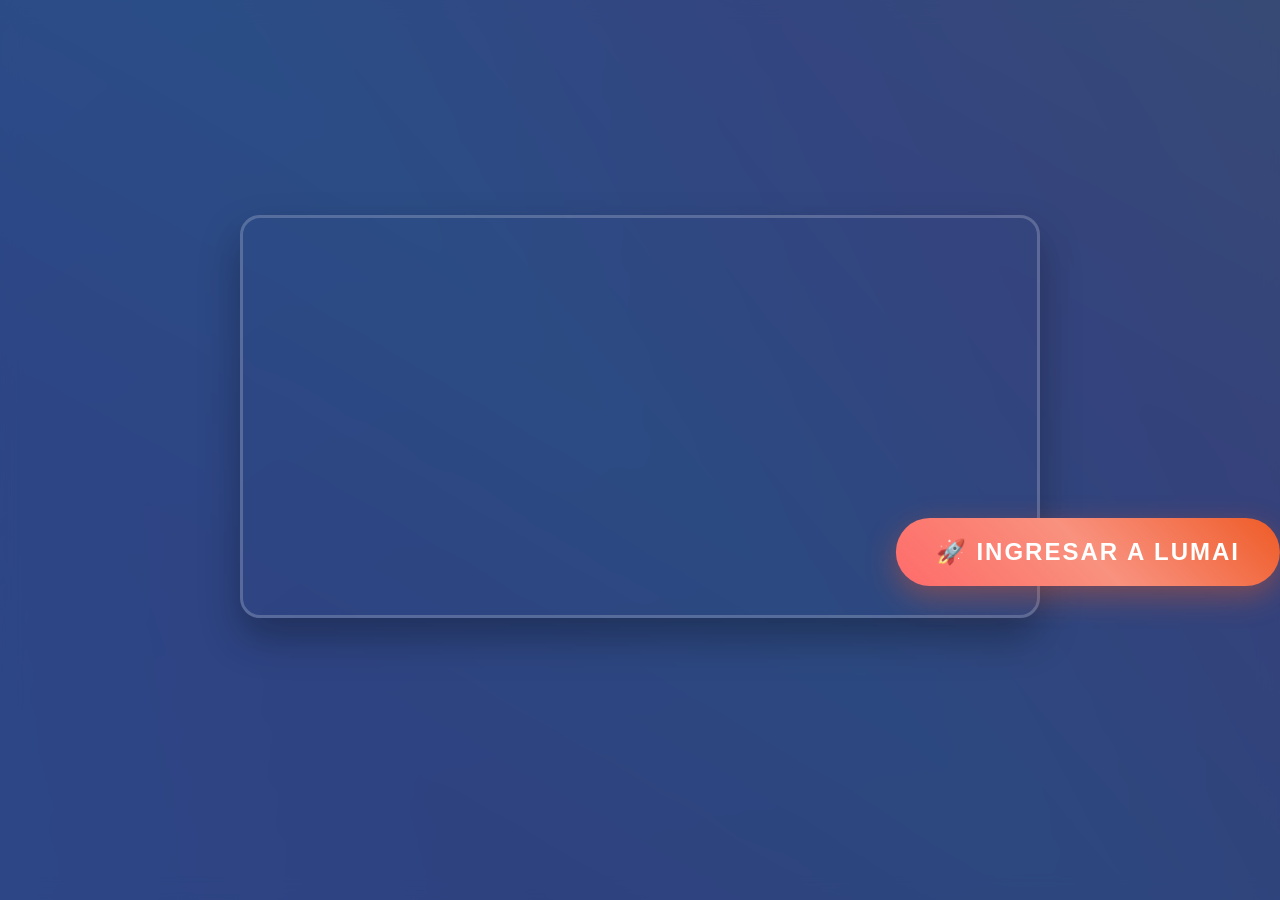
==== index.html @ d2a93003 "Add files via upload" ====
<!DOCTYPE html>
<html lang="es">
<head>
    <meta charset="UTF-8">
    <meta name="viewport" content="width=device-width, initial-scale=1.0">
    <title>LUMAI - Aprendizaje Iluminado por IA</title>
    <style>
        * {
            margin: 0;
            padding: 0;
            box-sizing: border-box;
        }

        body {
            font-family: 'Arial', sans-serif;
            overflow: hidden;
            background: url('img/fondo-lumai.png') center/cover no-repeat,
                        linear-gradient(135deg, #667eea 0%, #764ba2 100%);
            background-attachment: fixed;
            position: relative;
        }

        /* Overlay holográfico sobre el fondo */
        body::before {
            content: '';
            position: fixed;
            top: 0;
            left: 0;
            width: 100%;
            height: 100%;
            background: linear-gradient(45deg, 
                rgba(102, 126, 234, 0.3) 0%, 
                rgba(118, 75, 162, 0.2) 25%,
                rgba(78, 205, 196, 0.3) 50%,
                rgba(255, 107, 107, 0.2) 75%,
                rgba(255, 215, 0, 0.3) 100%);
            pointer-events: none;
            z-index: 1;
            animation: hologram-overlay 8s ease-in-out infinite;
        }

        /* ========== MODAL PERSONALIZADO PARA ERROR ========== */
        .modal-overlay {
            position: fixed;
            top: 0;
            left: 0;
            width: 100%;
            height: 100%;
            background: rgba(0, 0, 0, 0.7);
            backdrop-filter: blur(10px);
            display: none;
            justify-content: center;
            align-items: center;
            z-index: 2000;
            animation: fadeIn 0.3s ease-in-out;
        }

        .modal-container {
            background: rgba(255, 255, 255, 0.15);
            backdrop-filter: blur(25px);
            border-radius: 25px;
            padding: 40px;
            border: 2px solid rgba(255, 255, 255, 0.3);
            box-shadow: 0 25px 50px rgba(0, 0, 0, 0.4);
            text-align: center;
            position: relative;
            overflow: hidden;
            max-width: 450px;
            width: 90%;
            transform: scale(0.8);
            animation: modalAppear 0.4s ease-out forwards;
        }

        .modal-container::before {
            content: '';
            position: absolute;
            top: 0;
            left: 0;
            right: 0;
            bottom: 0;
            background: linear-gradient(45deg, transparent, rgba(255, 255, 255, 0.1), transparent);
            pointer-events: none;
            animation: shimmer 3s infinite;
        }

        .modal-icon {
            font-size: 4rem;
            margin-bottom: 20px;
            color: #ff6b6b;
            filter: drop-shadow(0 8px 16px rgba(255, 107, 107, 0.4));
            animation: bounce 0.6s ease-in-out;
        }

        .modal-title {
            color: white;
            font-size: 1.8rem;
            font-weight: bold;
            margin-bottom: 15px;
            text-shadow: 0 4px 8px rgba(0, 0, 0, 0.5);
        }

        .modal-message {
            color: rgba(255, 255, 255, 0.9);
            font-size: 1.1rem;
            margin-bottom: 30px;
            line-height: 1.5;
            text-shadow: 0 2px 4px rgba(0, 0, 0, 0.3);
        }

        .modal-btn {
            background: linear-gradient(45deg, #ff6b6b, #ee5a24);
            color: white;
            border: none;
            padding: 15px 40px;
            border-radius: 30px;
            font-size: 1.2rem;
            font-weight: bold;
            cursor: pointer;
            transition: all 0.3s ease;
            box-shadow: 0 10px 25px rgba(238, 90, 36, 0.4);
            position: relative;
            overflow: hidden;
            text-transform: uppercase;
            letter-spacing: 1px;
        }

        .modal-btn::before {
            content: '';
            position: absolute;
            top: -2px;
            left: -2px;
            right: -2px;
            bottom: -2px;
            background: linear-gradient(45deg, transparent, rgba(255, 255, 255, 0.3), transparent);
            border-radius: 30px;
            animation: holographic-scan 2s linear infinite;
            z-index: -1;
        }

        .modal-btn:hover {
            transform: translateY(-3px);
            box-shadow: 0 15px 35px rgba(238, 90, 36, 0.6);
            background: linear-gradient(45deg, #ee5a24, #ff6b6b);
        }

        /* ========== FASE 1: VIDEO INTRO ========== */
        #video-intro {
            position: fixed;
            top: 0;
            left: 0;
            width: 100%;
            height: 100vh;
            background: rgba(30, 60, 114, 0.8);
            backdrop-filter: blur(10px);
            display: flex;
            flex-direction: column;
            align-items: center;
            justify-content: center;
            z-index: 1000;
            transition: all 0.8s ease;
        }

        #intro-video {
            width: 80%;
            max-width: 800px;
            height: auto;
            border-radius: 20px;
            box-shadow: 0 20px 40px rgba(0, 0, 0, 0.3);
            border: 3px solid rgba(255, 255, 255, 0.2);
        }

        .ingresar-btn {
            position: absolute;
            bottom: 100px;
            left: 50%;
            transform: translateX(-50%);
            background: linear-gradient(45deg, #ff6b6b, #ee5a24);
            color: white;
            border: none;
            padding: 20px 40px;
            border-radius: 50px;
            font-size: 24px;
            font-weight: bold;
            cursor: pointer;
            transition: all 0.3s ease;
            box-shadow: 0 10px 30px rgba(238, 90, 36, 0.4);
            text-transform: uppercase;
            letter-spacing: 2px;
            position: relative;
            overflow: hidden;
        }

        .ingresar-btn::before {
            content: '';
            position: absolute;
            top: -2px;
            left: -2px;
            right: -2px;
            bottom: -2px;
            background: linear-gradient(45deg, transparent, rgba(255, 255, 255, 0.3), transparent);
            border-radius: 50px;
            animation: holographic-scan 2s linear infinite;
        }

        .ingresar-btn:hover {
            transform: translateX(-50%) translateY(-5px);
            box-shadow: 0 15px 40px rgba(238, 90, 36, 0.6);
            background: linear-gradient(45deg, #ee5a24, #ff6b6b);
        }

        /* ========== FASE 2: FORMULARIO PRINCIPAL ========== */
        #formulario-principal {
            display: none;
            min-height: 100vh;
            position: relative;
            overflow-y: auto;
            z-index: 10;
        }

        .container-principal {
            max-width: 1200px;
            margin: 0 auto;
            padding: 20px;
            position: relative;
        }

        .header-lumai {
            text-align: center;
            margin-bottom: 30px;
            position: relative;
        }

        .logo-lumai {
            max-width: 400px;
            height: auto;
            margin: 0 auto 20px;
            filter: drop-shadow(0 10px 20px rgba(0, 0, 0, 0.3));
            animation: logo-glow 3s ease-in-out infinite alternate;
        }

        .lumai-characters-container {
            position: fixed;
            top: 20px;
            right: 20px;
            width: 120px;
            height: 120px;
            z-index: 100;
            cursor: pointer;
        }

        .lumai-character-main {
            position: absolute;
            top: 0;
            left: 0;
            width: 100%;
            height: auto;
            filter: drop-shadow(0 8px 16px rgba(0, 0, 0, 0.4));
            transition: all 0.5s ease;
            animation: float-main 4s ease-in-out infinite;
        }

        .lumai-character-main.character-1 {
            opacity: 1;
        }

        .lumai-character-main.character-2 {
            opacity: 0;
        }

        .lumai-characters-container:hover .lumai-character-main {
            transform: scale(1.1);
        }

        .form-container {
            background: rgba(255, 255, 255, 0.12);
            backdrop-filter: blur(25px);
            border-radius: 30px;
            padding: 40px;
            border: 2px solid rgba(255, 255, 255, 0.25);
            box-shadow: 0 20px 40px rgba(0, 0, 0, 0.3);
            position: relative;
            overflow: hidden;
            max-width: 1000px;
            margin: 0 auto;
        }

        .form-container::before {
            content: '';
            position: absolute;
            top: 0;
            left: 0;
            right: 0;
            bottom: 0;
            background: linear-gradient(45deg, transparent, rgba(255, 255, 255, 0.1), transparent);
            pointer-events: none;
            animation: shimmer 4s infinite;
        }

        .form-row {
            display: grid;
            grid-template-columns: repeat(auto-fit, minmax(300px, 1fr));
            gap: 30px;
            margin-bottom: 30px;
        }

        .input-group {
            position: relative;
        }

        .input-label {
            color: white;
            font-weight: bold;
            margin-bottom: 12px;
            display: block;
            font-size: 1.2rem;
            text-shadow: 0 2px 4px rgba(0, 0, 0, 0.5);
        }

        .input-field {
            width: 100%;
            padding: 18px 25px;
            border: none;
            border-radius: 15px;
            background: rgba(255, 255, 255, 0.9);
            font-size: 1.1rem;
            transition: all 0.3s ease;
            box-shadow: 0 5px 15px rgba(0, 0, 0, 0.1);
            position: relative;
        }

        .input-field:focus {
            outline: none;
            transform: translateY(-3px);
            box-shadow: 0 12px 25px rgba(0, 0, 0, 0.2);
            background: rgba(255, 255, 255, 1);
        }

        .input-field:focus::before {
            content: '';
            position: absolute;
            top: -2px;
            left: -2px;
            right: -2px;
            bottom: -2px;
            background: linear-gradient(45deg, #4ecdc4, #44a08d);
            border-radius: 15px;
            z-index: -1;
            animation: holographic-border 1s ease-in-out;
        }

        select.input-field {
            cursor: pointer;
        }

        .btn-container {
            text-align: center;
            margin-top: 40px;
        }

        .btn-comenzar {
            background: linear-gradient(45deg, #667eea, #764ba2, #4ecdc4);
            color: white;
            border: none;
            padding: 22px 55px;
            border-radius: 50px;
            font-size: 1.3rem;
            font-weight: bold;
            cursor: pointer;
            text-transform: uppercase;
            letter-spacing: 1px;
            transition: all 0.3s ease;
            box-shadow: 0 10px 30px rgba(102, 126, 234, 0.4);
        }

        .btn-comenzar:hover {
            transform: translateY(-3px);
            box-shadow: 0 15px 35px rgba(102, 126, 234, 0.6);
            background: linear-gradient(45deg, #764ba2, #667eea, #4ecdc4);
        }

        .btn-comenzar:disabled {
            background: linear-gradient(45deg, #ccc, #999);
            cursor: not-allowed;
            transform: none;
            box-shadow: none;
        }

        /* Panel para Docentes */
        .seccion-reportes {
            margin-top: 30px;
            text-align: center;
            max-width: 1000px;
            margin-left: auto;
            margin-right: auto;
        }

        .reportes-container {
            background: rgba(255, 255, 255, 0.12);
            backdrop-filter: blur(15px);
            border-radius: 25px;
            padding: 25px;
            border: 2px solid rgba(255, 255, 255, 0.2);
        }

        .reportes-container h4 {
            color: white;
            margin-bottom: 18px;
            font-size: 1.3rem;
            text-shadow: 0 2px 4px rgba(0, 0, 0, 0.5);
        }

        .btn-reportes {
            background: linear-gradient(45deg, #ff9a56, #ff6b6b);
            color: white;
            border: none;
            padding: 15px 35px;
            border-radius: 30px;
            font-size: 1.1rem;
            cursor: pointer;
            transition: all 0.3s ease;
            box-shadow: 0 8px 20px rgba(255, 107, 107, 0.3);
            position: relative;
            overflow: hidden;
            font-weight: bold;
        }

        .btn-reportes::before {
            content: '';
            position: absolute;
            top: -2px;
            left: -2px;
            right: -2px;
            bottom: -2px;
            background: linear-gradient(45deg, 
                transparent, 
                rgba(255, 255, 255, 0.3), 
                transparent,
                rgba(255, 154, 86, 0.5),
                transparent);
            border-radius: 30px;
            animation: holographic-scan 2.5s linear infinite;
            z-index: -1;
        }

        .btn-reportes:hover {
            transform: translateY(-3px);
            box-shadow: 0 12px 25px rgba(255, 107, 107, 0.5);
        }

        /* Animaciones */
        @keyframes fadeIn {
            from { opacity: 0; }
            to { opacity: 1; }
        }

        @keyframes modalAppear {
            0% { 
                transform: scale(0.8) translateY(-50px); 
                opacity: 0; 
            }
            100% { 
                transform: scale(1) translateY(0); 
                opacity: 1; 
            }
        }

        @keyframes bounce {
            0%, 20%, 60%, 100% { transform: translateY(0); }
            40% { transform: translateY(-10px); }
            80% { transform: translateY(-5px); }
        }

        @keyframes float-intro {
            0%, 100% { transform: translateY(0px) rotate(0deg); }
            50% { transform: translateY(-15px) rotate(2deg); }
        }

        @keyframes float-main {
            0%, 100% { transform: translateY(0px) rotate(0deg); }
            50% { transform: translateY(-12px) rotate(-1deg); }
        }

        @keyframes logo-glow {
            0% { 
                filter: drop-shadow(0 10px 20px rgba(0, 0, 0, 0.3)) 
                        drop-shadow(0 0 30px rgba(255, 215, 0, 0.3)); 
            }
            100% { 
                filter: drop-shadow(0 10px 25px rgba(0, 0, 0, 0.4)) 
                        drop-shadow(0 0 50px rgba(255, 215, 0, 0.8)); 
            }
        }

        @keyframes shimmer {
            0% { transform: translateX(-100%) rotate(45deg); }
            100% { transform: translateX(200%) rotate(45deg); }
        }

        @keyframes holographic-scan {
            0% { transform: translateX(-100%); opacity: 0; }
            20% { opacity: 1; }
            80% { opacity: 1; }
            100% { transform: translateX(100%); opacity: 0; }
        }

        @keyframes holographic-pulse {
            0%, 100% { opacity: 0.3; }
            50% { opacity: 0.8; }
        }

        @keyframes holographic-border {
            0% { opacity: 0; transform: scale(0.8); }
            50% { opacity: 1; transform: scale(1.05); }
            100% { opacity: 0.5; transform: scale(1); }
        }

        @keyframes hologram-overlay {
            0%, 100% { opacity: 0.3; }
            50% { opacity: 0.6; }
        }

        @keyframes character-switch {
            0%, 45% { opacity: 1; }
            50%, 95% { opacity: 0; }
            100% { opacity: 1; }
        }

        @keyframes character-switch-alt {
            0%, 45% { opacity: 0; }
            50%, 95% { opacity: 1; }
            100% { opacity: 0; }
        }

        /* Responsive */
        @media (max-width: 1024px) {
            .lumai-characters-container {
                position: static;
                width: 100px;
                height: 100px;
                margin: 0 auto 20px;
            }
        }

        @media (max-width: 768px) {
            .form-row {
                grid-template-columns: 1fr;
                gap: 20px;
            }
            
            .lumai-characters-container {
                width: 80px;
                height: 80px;
            }
            
            #intro-video {
                width: 95%;
            }
            
            .ingresar-btn {
                font-size: 18px;
                padding: 15px 30px;
            }

            .modal-container {
                padding: 30px 20px;
                max-width: 350px;
            }

            .modal-title {
                font-size: 1.5rem;
            }

            .modal-message {
                font-size: 1rem;
            }
        }

        /* Ocultar video-intro cuando se muestra formulario */
        .hidden {
            display: none !important;
        }

        /* Alternar personajes */
        .character-switching .character-1 {
            animation: character-switch 6s infinite;
        }

        .character-switching .character-2 {
            animation: character-switch-alt 6s infinite;
        }
    </style>
</head>
<body>
    <!-- ========== MODAL PERSONALIZADO PARA ERRORES ========== -->
    <div id="modal-error" class="modal-overlay">
        <div class="modal-container">
            <div class="modal-icon">🔒</div>
            <h2 class="modal-title">Contraseña Incorrecta</h2>
            <p class="modal-message">
                Por favor, verifica tu contraseña con el docente.<br>
                Las contraseñas válidas son proporcionadas en clase.
            </p>
            <button class="modal-btn" onclick="cerrarModal()">Aceptar</button>
        </div>
    </div>

    <!-- ========== FASE 1: VIDEO INTRO ========== -->
    <div id="video-intro">
        <video id="intro-video" autoplay muted loop>
            <source src="img/video-intro.mp4" type="video/mp4">
            Tu navegador no soporta el elemento de video.
        </video>
        
        <button class="ingresar-btn" onclick="mostrarFormulario()">
            🚀 INGRESAR A LUMAI
        </button>
    </div>

    <!-- ========== FASE 2: FORMULARIO PRINCIPAL ========== -->
    <div id="formulario-principal">
        <div class="container-principal">
            <!-- Header con logo y personaje -->
            <div class="header-lumai">
                <img src="img/logo-lumai.png" alt="LUMAI Logo" class="logo-lumai">
            </div>
            
            <!-- Personajes LUMAI alternando -->
            <div class="lumai-characters-container character-switching" onclick="saludarLumai()">
                <img src="img/1.png" alt="LUMAI te acompaña" class="lumai-character-main character-1">
                <img src="img/2.png" alt="LUMAI te acompaña" class="lumai-character-main character-2">
            </div>

            <!-- Formulario principal -->
            <div class="form-container">
                <div class="form-row">
                    <div class="input-group">
                        <label class="input-label">👤 ¿Cuál es tu nombre?</label>
                        <input type="text" id="nombre" class="input-field" placeholder="Escribe tu nombre aquí..." maxlength="50">
                    </div>
                    
                    <div class="input-group">
                        <label class="input-label">🔑 Contraseña de Acceso</label>
                        <input type="password" id="contrasena" class="input-field" placeholder="Ingresa tu contraseña">
                        <small style="color: rgba(255,255,255,0.7); font-size: 0.9rem; margin-top: 0.5rem; display: block;">
                          Solicita tu contraseña al docente
                        </small>
                    </div>
                </div>

                <div class="form-row">
                    <div class="input-group">
                        <label class="input-label">🎓 ¿En qué ciclo estás?</label>
                        <select id="ciclo" class="input-field">
                            <option value="">Selecciona tu ciclo</option>
                            <option value="basico">Ciclo Básico</option>
                            <option value="orientado">Ciclo Orientado</option>
                        </select>
                    </div>

                    <div class="input-group" id="orientacion-group" style="display: none;">
                        <label class="input-label">🎯 ¿Cuál es tu orientación?</label>
                        <select id="orientacion" class="input-field">
                            <option value="">Selecciona tu orientación</option>
                            <option value="agro">Agro y Ambiente</option>
                            <option value="arte">Arte</option>
                            <option value="cnat">Ciencias Naturales</option>
                            <option value="csoc">Ciencias Sociales y Humanidades</option>
                            <option value="comu">Comunicación</option>
                            <option value="econ">Economía y Administración</option>
                            <option value="efis">Educación Física</option>
                            <option value="info">Informática</option>
                            <option value="leng">Lenguas</option>
                        </select>
                    </div>
                </div>

                <div class="form-row">
                    <div class="input-group">
                        <label class="input-label">📚 ¿Qué materia vas a estudiar?</label>
                        <select id="materia" class="input-field">
                            <option value="">Primero elige ciclo</option>
                        </select>
                    </div>
                </div>

                <div class="form-row">
                    <div class="input-group">
                        <label class="input-label">🎯 ¿Qué tema quieres aprender hoy?</label>
                        <input type="text" id="tema" class="input-field" placeholder="Ejemplo: Suma y resta, Células, Guerra de Independencia..." maxlength="100">
                    </div>
                </div>

                <div class="btn-container">
                    <button id="btn-comenzar" class="btn-comenzar" onclick="comenzarExperiencia()">
                        🚀 ¡COMENZAR EXPERIENCIA PEDAGÓGICA!
                    </button>
                </div>
            </div>

            <!-- Panel para Docentes -->
            <section class="seccion-reportes">
                <div class="reportes-container">
                    <h4>👨‍🏫 Panel para Docentes</h4>
                    <button class="btn-reportes" onclick="window.location.href='reportes.html'">
                        📊 Ver Reportes de Estudiantes
                    </button>
                </div>
            </section>
        </div>
    </div>

    <script>
        // ========== FUNCIONES DEL MODAL PERSONALIZADO ==========
        function mostrarModal() {
            const modal = document.getElementById('modal-error');
            modal.style.display = 'flex';
        }

        function cerrarModal() {
            const modal = document.getElementById('modal-error');
            modal.style.display = 'none';
            
            // Limpiar campo de contraseña y enfocarlo
            document.getElementById('contrasena').value = '';
            document.getElementById('contrasena').focus();
        }

        // ========== TRANSICIÓN ENTRE FASES ==========
        function mostrarFormulario() {
            const videoIntro = document.getElementById('video-intro');
            const formulario = document.getElementById('formulario-principal');
            
            // Ocultar video con transición
            videoIntro.style.opacity = '0';
            setTimeout(() => {
                videoIntro.classList.add('hidden');
                formulario.style.display = 'block';
                document.body.style.overflow = 'auto';
                
                // Iniciar animación de personajes
                iniciarAnimacionPersonajes();
            }, 800);
        }

        // ========== ANIMACIÓN DE PERSONAJES ==========
        function iniciarAnimacionPersonajes() {
            const container = document.querySelector('.lumai-characters-container');
            if (container) {
                container.classList.add('character-switching');
            }
        }

        // ========== INTERACCIÓN CON PERSONAJE ==========
        function saludarLumai() {
            const personajes = document.querySelectorAll('.lumai-character-main');
            personajes.forEach(personaje => {
                personaje.style.animation = 'none';
                setTimeout(() => {
                    personaje.style.animation = 'float-main 1s ease-in-out 2';
                }, 10);
            });
            
            // Mensajes aleatorios de LUMAI
            const mensajes = [
                "¡Hola! Soy LUMAI y estoy aquí para ayudarte 🤖✨",
                "¡Qué emocionante! Vamos a aprender juntos 🚀",
                "¡Estoy listo para hacer tu aprendizaje increíble! 🌟",
                "¡Hola estudiante! Preparemos una aventura educativa 🎯"
            ];
            
            const mensajeAleatorio = mensajes[Math.floor(Math.random() * mensajes.length)];
            alert(mensajeAleatorio);
        }

        // ========== FUNCIÓN PRINCIPAL CON MODAL PERSONALIZADO ==========
        function comenzarExperiencia() {
            // Obtener datos del formulario
            const nombre = document.getElementById('nombre').value.trim();
            const contrasena = document.getElementById('contrasena').value.trim();
            const ciclo = document.getElementById('ciclo').value;
            const orientacion = document.getElementById('orientacion').value;
            const materia = document.getElementById('materia').value;
            const tema = document.getElementById('tema').value.trim();

            // Validación simple
            if (!nombre || !ciclo || !materia || !tema) {
                alert('Por favor completa todos los campos obligatorios');
                return;
            }

            // VALIDACIÓN DE CONTRASEÑA CON MODAL PERSONALIZADO
            const contrasenasValidas = ['n012', 'n123', 'n234', 'n345'];
            
            // Verificar si la contraseña es válida
            if (!contrasenasValidas.includes(contrasena)) {
                // Mostrar modal personalizado en lugar de alert nativo
                mostrarModal();
                return;
            }

            // ✅ CORRECCIÓN: Agregar condición para N0 y guardar contraseña
            let perfil = 'N2'; // Por defecto
            if (contrasena === 'n012') perfil = 'N0';        // ← ¡NUEVA LÍNEA!
            else if (contrasena === 'n123') perfil = 'N1';
            else if (contrasena === 'n234') perfil = 'N2';
            else if (contrasena === 'n345') perfil = 'N3';

            // ✅ CORRECCIÓN: Incluir contraseña en sessionStorage
            const datosSession = {
                nombreAlumno: nombre,
                perfil: perfil,
                ciclo: ciclo === 'basico' ? 'Ciclo Básico' : 'Ciclo Orientado',
                orientacion: orientacion || '',
                materia: materia,
                tema: tema,
                contrasena: contrasena  // ← ¡NUEVA LÍNEA!
            };

            // Guardar con la clave que usa LUMAI
            sessionStorage.setItem('datosLumai', JSON.stringify(datosSession));

            // Mostrar que está cargando
            document.getElementById('btn-comenzar').innerHTML = '🔄 Cargando...';
            
            // Redirigir a explicacion.html
            setTimeout(() => {
                window.location.href = 'explicacion.html';
            }, 1000);
        }

        // ========== LÓGICA DEL FORMULARIO CON MATERIAS COMPLETAS ==========
        document.addEventListener('DOMContentLoaded', function() {
            const cicloSelect = document.getElementById('ciclo');
            const orientacionGroup = document.getElementById('orientacion-group');
            const orientacionSelect = document.getElementById('orientacion');
            const materiaSelect = document.getElementById('materia');

            // MATERIAS COMPLETAS - Ciclo Básico (16 materias)
            const materiasBasico = [
                "Formación ética y ciudadana",
                "Lengua y Literatura",
                "Educación Física",
                "Matemática",
                "Educación Tecnológica",
                "Biología",
                "Físico-Química",
                "Geografía",
                "Historia",
                "Educación Artística Música",
                "Educación Artística Artes Visuales",
                "Lengua Extranjera Inglés",
                "Lengua Extranjera Francés",
                "Lengua Extranjera Italiano",
                "Seminario Cs. Sociales",
                "Lab. Ciencias Naturales"
            ];

            // MATERIAS COMPLETAS - Formación General Orientado (13 materias)
            const materiasFormacionGeneral = [
                "Lengua y Literatura",
                "Matemática",
                "Educación Física",
                "Historia",
                "Geografía",
                "Biología",
                "Física",
                "Química",
                "Educación Artística Música",
                "Educación Artística Artes Visuales",
                "Lengua Extranjera Inglés",
                "Lengua Extranjera Francés",
                "Lengua Extranjera Italiano"
            ];

            // MATERIAS COMPLETAS - Por Orientación
            const materiasOrientadas = {
                agro: [
                    "Sociología Rural",
                    "Educación para la Salud",
                    "Sistemas Productivos y Problemática Ambiental",
                    "Economía",
                    "Marco Jurídico y Legislación Rural",
                    "Ecología",
                    "Manejo y Gestión de Recursos Rurales"
                ],
                arte: [
                    "Lenguaje y Producción Audiovisual",
                    "Artes Audiovisuales y Contexto",
                    "Lenguaje Artístico Complementario",
                    "Taller de Integración de Lenguajes Artísticos"
                ],
                cnat: [
                    "Biología",
                    "Química",
                    "Física",
                    "Salud y Adolescencia",
                    "Ciencias de la Tierra",
                    "Salud y Ambiente"
                ],
                csoc: [
                    "Economía",
                    "Sociología",
                    "Ciencias de la Comunicación",
                    "Psicología",
                    "Historia",
                    "Geografía",
                    "Ciencias Políticas",
                    "Seminario de Investigación",
                    "Problemática Educativa"
                ],
                comu: [
                    "Introducción a la Comunicación",
                    "Teorías de la Comunicación y Contextos",
                    "Historia de los Medios",
                    "Tecnologías Digitales de la Comunicación",
                    "Prácticas de los Lenguajes",
                    "Metodología de la Investigación en Comunicación",
                    "Observatorio de Experiencias Comunicacionales",
                    "Gestión de Productos Comunicacionales"
                ],
                econ: [
                    "Administración",
                    "Economía",
                    "Sistema de Información Contable",
                    "Derecho"
                ],
                efis: [
                    "Iniciación a la Práctica Deportiva y Juegos",
                    "Práctica en el Ambiente Natural",
                    "Formación Motriz",
                    "Prácticas Deportivas"
                ],
                info: [
                    "Alfabetización Informática",
                    "Fundamentos de Programación",
                    "Redes Digitales",
                    "Alfabetización Multimedia",
                    "Seguridad Informática",
                    "Medios Digitales Colaborativos",
                    "Sistemas de Información",
                    "Informática Aplicada"
                ],
                leng: [
                    "Lengua y Cultura Extranjera I",
                    "Lengua y Cultura Extranjera II",
                    "Lengua y Cultura Extranjera III",
                    "Taller de Integración de Lenguas-Culturas"
                ]
            };

            // Cuando cambia el ciclo
            cicloSelect.addEventListener('change', function() {
                const ciclo = this.value;
                
                if (ciclo === 'orientado') {
                    orientacionGroup.style.display = 'block';
                    materiaSelect.innerHTML = '<option value="">Primero elige orientación</option>';
                } else if (ciclo === 'basico') {
                    orientacionGroup.style.display = 'none';
                    orientacionSelect.value = '';
                    
                    // Llenar materias básico (16 materias completas)
                    materiaSelect.innerHTML = '<option value="">Elige una materia</option>';
                    materiasBasico.forEach(materia => {
                        const option = document.createElement('option');
                        option.value = materia;
                        option.textContent = materia;
                        materiaSelect.appendChild(option);
                    });
                } else {
                    orientacionGroup.style.display = 'none';
                    materiaSelect.innerHTML = '<option value="">Primero elige ciclo</option>';
                }
            });

            // Cuando cambia orientación
            orientacionSelect.addEventListener('change', function() {
                if (this.value) {
                    // Llenar materias orientado (formación general + específicas)
                    materiaSelect.innerHTML = '<option value="">Elige una materia</option>';
                    
                    // Agregar materias de formación general
                    materiasFormacionGeneral.forEach(materia => {
                        const option = document.createElement('option');
                        option.value = materia;
                        option.textContent = materia;
                        materiaSelect.appendChild(option);
                    });
                    
                    // Agregar materias específicas de la orientación
                    if (materiasOrientadas[this.value]) {
                        materiasOrientadas[this.value].forEach(materia => {
                            const option = document.createElement('option');
                            option.value = materia;
                            option.textContent = materia;
                            materiaSelect.appendChild(option);
                        });
                    }
                }
            });
        });
    </script>
</body>
</html>
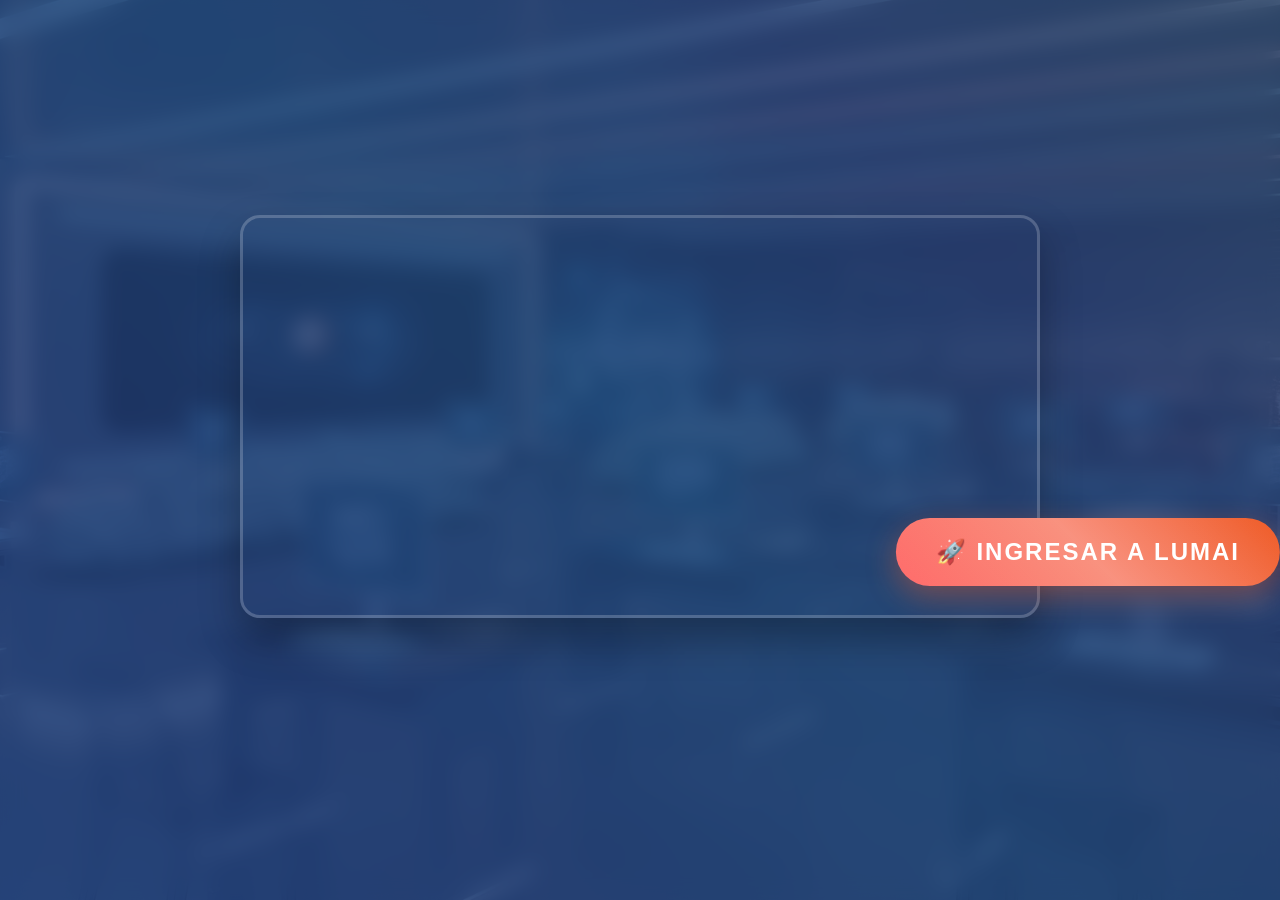
==== commit d9a2403a: "Clases base en cápsulas para 1.° año (NAP) - 16 clases base de Lengua, Matemática, Biología y Geogra" ====
--- a/index.html
+++ b/index.html
@@ -588,6 +588,13 @@
         .character-switching .character-2 {
             animation: character-switch-alt 6s infinite;
         }
+        /* Clases base listas (contenidos/indice.json) */
+        .clases-listas { margin-top: 12px; }
+        .clases-listas-titulo { display: block; color: rgba(255,255,255,0.92); font-size: 0.95rem; margin-bottom: 8px; }
+        .clases-listas-chips { display: flex; flex-wrap: wrap; gap: 8px; }
+        .chip-clase { border: 2px solid rgba(255,255,255,0.85); background: rgba(255,255,255,0.14); color: #fff; border-radius: 999px; padding: 8px 14px; font: inherit; font-size: 0.92rem; cursor: pointer; text-align: left; transition: all 0.2s ease; }
+        .chip-clase:hover, .chip-clase:focus-visible { background: rgba(255,255,255,0.3); outline: none; }
+        .chip-clase[aria-pressed="true"] { background: #fff; color: #00509e; font-weight: 600; }
     </style>
 </head>
 <body>
@@ -686,7 +693,12 @@
                 <div class="form-row">
                     <div class="input-group">
                         <label class="input-label">🎯 ¿Qué tema quieres aprender hoy?</label>
-                        <input type="text" id="tema" class="input-field" placeholder="Ejemplo: Suma y resta, Células, Guerra de Independencia..." maxlength="100">
+                        <input type="text" id="tema" class="input-field" placeholder="Ejemplo: Suma y resta, Células, Guerra de Independencia..." maxlength="100" list="temas-sugeridos" autocomplete="off">
+                        <datalist id="temas-sugeridos"></datalist>
+                        <div id="clases-listas" class="clases-listas" style="display: none;">
+                            <span class="clases-listas-titulo">✨ Clases listas de LumAI para esta materia. Tocá una o escribí otro tema:</span>
+                            <div class="clases-listas-chips"></div>
+                        </div>
                     </div>
                 </div>
 
@@ -827,6 +839,51 @@
                 window.location.href = 'explicacion.html';
             }, 1000);
         }
+
+        // ========== CLASES BASE LISTAS ==========
+        // Si hay clases base para la materia elegida (Ciclo Básico), se ofrecen como sugerencias.
+        let indiceClases = null;
+        function actualizarClasesListas() {
+            const contenedor = document.getElementById('clases-listas');
+            const datalist = document.getElementById('temas-sugeridos');
+            const campoTema = document.getElementById('tema');
+            if (!contenedor || !indiceClases) return;
+            const ciclo = document.getElementById('ciclo').value;
+            const materia = document.getElementById('materia').value;
+            const lista = ciclo === 'basico' ? (indiceClases.clases || []).filter(c => c.materia === materia) : [];
+            const chips = contenedor.querySelector('.clases-listas-chips');
+            chips.innerHTML = '';
+            datalist.innerHTML = '';
+            lista.forEach(c => {
+                const boton = document.createElement('button');
+                boton.type = 'button';
+                boton.className = 'chip-clase';
+                boton.textContent = c.titulo;
+                boton.setAttribute('aria-pressed', String(campoTema.value === c.titulo));
+                boton.addEventListener('click', () => {
+                    campoTema.value = c.titulo;
+                    chips.querySelectorAll('.chip-clase').forEach(b => b.setAttribute('aria-pressed', String(b === boton)));
+                });
+                chips.appendChild(boton);
+                const opcion = document.createElement('option');
+                opcion.value = c.titulo;
+                datalist.appendChild(opcion);
+            });
+            contenedor.style.display = lista.length ? 'block' : 'none';
+        }
+        fetch('contenidos/indice.json')
+            .then(r => r.ok ? r.json() : null)
+            .then(datos => { indiceClases = datos; actualizarClasesListas(); })
+            .catch(() => { /* sin clases base, el formulario funciona igual */ });
+        document.addEventListener('DOMContentLoaded', () => {
+            // Después de que se recarguen las materias del ciclo elegido
+            document.getElementById('ciclo').addEventListener('change', () => setTimeout(actualizarClasesListas, 0));
+            document.getElementById('materia').addEventListener('change', actualizarClasesListas);
+            document.getElementById('tema').addEventListener('input', () => {
+                const valor = document.getElementById('tema').value;
+                document.querySelectorAll('#clases-listas .chip-clase').forEach(b => b.setAttribute('aria-pressed', String(b.textContent === valor)));
+            });
+        });
 
         // ========== LÓGICA DEL FORMULARIO CON MATERIAS COMPLETAS ==========
         document.addEventListener('DOMContentLoaded', function() {
